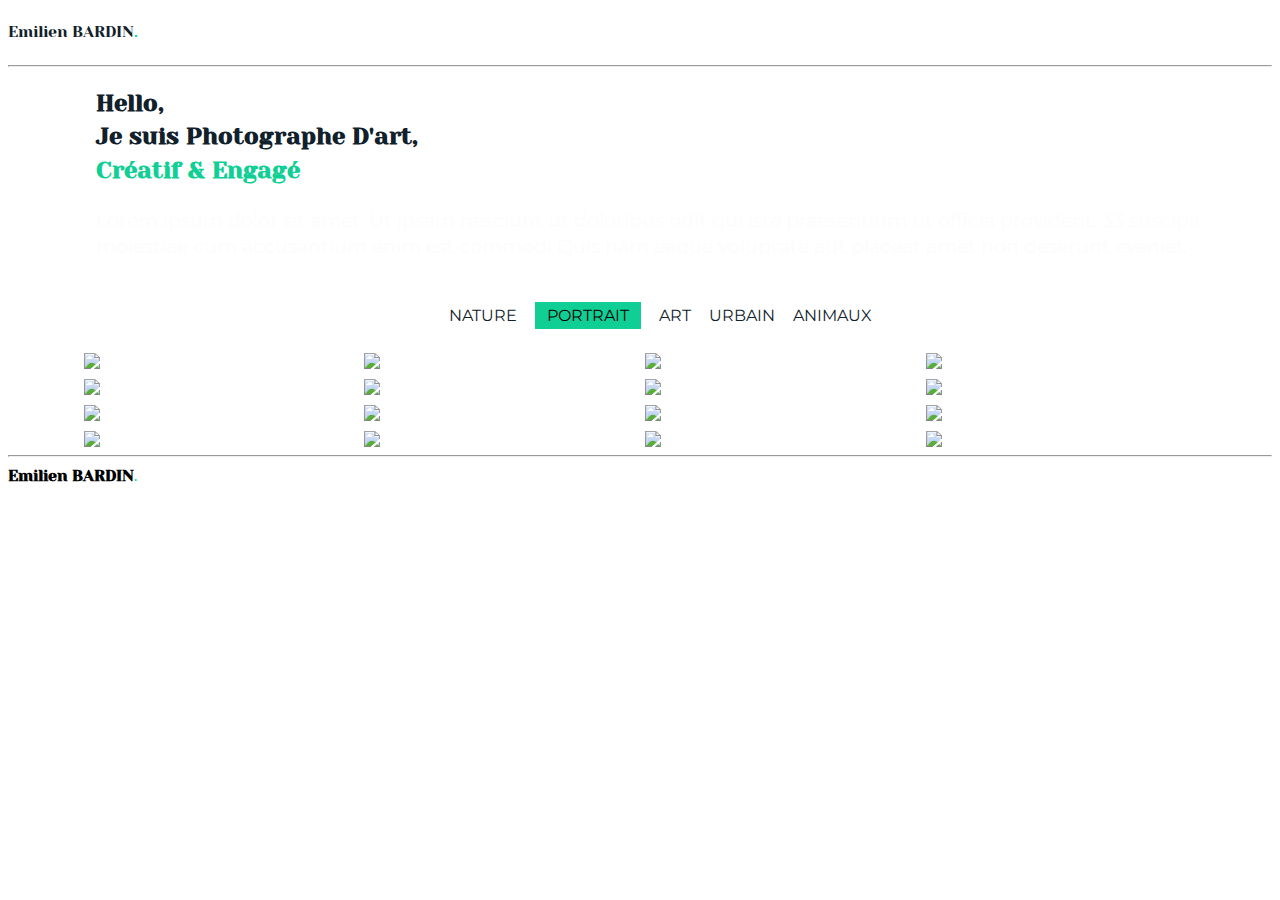
==== darkindex.html @ 930c3ee4 "Update darkindex.html" ====
<!DOCTYPE html>
<html lang="fr">
<head>
    <meta charset="UTF-8">
    <link rel="stylesheet" href="stylesclear.css">
    <link rel="shortcut icon" href="Images/filrouge.png" type="image/x-icon">
    <meta name="viewport" content="width=device-width, initial-scale=1.0">
    <script src="https://kit.fontawesome.com/a04a2d3c0d.js" crossorigin="anonymous"></script>
    <title>EB Fil Rouge</title>
    <link href="https://fonts.googleapis.com/css2?family=Yeseva+One&display=swap" rel="stylesheet">
    <link href="https://fonts.googleapis.com/css2?family=Montserrat:ital,wght@0,100..900;1,100..900&family=Yeseva+One&display=swap" rel="stylesheet">
</head>
<body>
    <header>
        <h4>Emilien BARDIN<span class="point">.</span></h4>
        <div class="social-icons">
            <a href="https://www.instagram.com/" target="_blank"><i class="fa-brands fa-instagram"></i></a>
            <a href="https://www.facebook.com/emilien.bardin.9" target="_blank"><i class="fa-brands fa-facebook"></i></a>
            <a href="https://www.linkedin.com/in/eb2/" target="_blank"><i class="fa-brands fa-linkedin"></i></a>
            <a href="index.html" target="_blank"><i class="fa-solid fa-circle-half-stroke"></i></a>
        </div>
    </header>
    <hr>
    <main>
        <h2>Hello,<br> Je suis Photographe D'art,<br><span class="blue">Créatif & Engagé</span></h2>
        <h3>Lorem ipsum dolor sit amet. Ut ipsam nesciunt ut doloribus odit qui iste praesentium ut officia provident. 33 suscipit molestiae cum accusantium enim est commodi Quis nam eaque voluptate aut placeat amet non deserunt eveniet.</h3>
    </main>    
    <nav>
        <ul>
            <li><a href="#">NATURE</a></li>
            <li><a href="#"><span id="projet">PORTRAIT</span></a></li>
            <li><a href="#">ART</a></li>
            <li><a href="#">URBAIN</a></li>
            <li><a href="#">ANIMAUX</a></li>
        </ul>
    </nav>
    <div class="Gallery">
        <img src="https://picsum.photos/300/300?random=1">
        <img src="https://picsum.photos/300/300?random=2">
        <img src="https://picsum.photos/300/300?random=3">
        <img src="https://picsum.photos/300/300?random=4">
        <img src="https://picsum.photos/300/300?random=5">
        <img src="https://picsum.photos/300/300?random=6">
        <img src="https://picsum.photos/300/300?random=7">
        <img src="https://picsum.photos/300/300?random=8">
        <img src="https://picsum.photos/300/300?random=9">
        <img src="https://picsum.photos/300/300?random=10">
        <img src="https://picsum.photos/300/300?random=11">
        <img src="https://picsum.photos/300/300?random=12">
        <img src="https://picsum.photos/300/300?random=13">
        <img src="https://picsum.photos/300/300?random=14">
        <img src="https://picsum.photos/300/300?random=15">
        <img src="https://picsum.photos/300/300?random=16">
    </div>
    <hr>
    <footer>
        <i class="fa-regular fa-copyright"><span class="fin"> Emilien BARDIN</span><span class="point">.</span></i>
    </footer>
</body>
</html>
---- stylesclear.css ----
/* Ajout de la couleur grise pour "EMILIEN BARDIN" */
.fin {
    color: #888;
    text-align: center; /* Centrer le texte */
}

/* Ajout de la couleur bleue pour "Créatif & Engagé" et le point */
.blue, .point {
    color: #10cf94;
}

/* Ajout de l'effet de zoom léger sur les images au survol */
.Gallery img {
    transition: transform 0.3s ease; /* Transition fluide */
}

.Gallery img:hover {
    transform: scale(1.05); /* Zoom de 5% */
}

/* Styles existants */
.social-icons {
    position: absolute;
    top: 20px;
    right: 20px;
    color: #11212b;
}

.social-icons2 {
    position: absolute;
    top: 20px;
    right: 20px;
    color: #ffffff;
}

h1 {
    font-family: "Yeseva One", serif;
    font-weight: 700;
    font-style: normal;
}


body {
    background-color: #ffffff;
    color: #11212b;
    line-height: 1.4;
}


h2 {
    margin-left: 7%;
    font-family: "Yeseva One", serif;
    font-weight: 700;
    font-style: normal;
}

.blue {
    color: #10cf94;
}

h3 {
    font-family: "Montserrat", sans-serif;
    margin-left: 7%;
    font-weight: 400;
    color: rgb(252, 252, 252);
}

h4 {
    font-family: "Yeseva One", serif;
    font-weight: 200;
    font-style: normal;
}

a {
    color: inherit;
    text-decoration: inherit;
}

nav {
    font-family: "Montserrat", sans-serif;
    display: flex;
    justify-content: space-evenly;
}

nav li {
    display: inline-block;
    padding: 10px 7px;
}

#projet {
    background-color: #10cf94;
    color: rgb(0, 0, 0);
    padding: 4px 12px;
}

.Gallery {
    margin-left: 6%;
    margin-right: 6%;
    display: grid;
    grid-template-columns: repeat(auto-fit, minmax(20%, 1fr));
    grid-gap: 10px;
    margin: 0 6%;
}

.Gallery img {
    width: 100%;
}

@media screen and (max-width: 768px) {
    .Gallery {
        grid-template-columns: repeat(3, 1fr);
    }
}

@media screen and (min-width: 769px) and (max-width: 1024px) {
    .Gallery {
        grid-template-columns: repeat(5, 1fr);
    }
}

.fin {
    font-family: "Yeseva One", serif;
    font-weight: 700;
    font-style: normal;
    color: rgb(0, 0, 0);
}
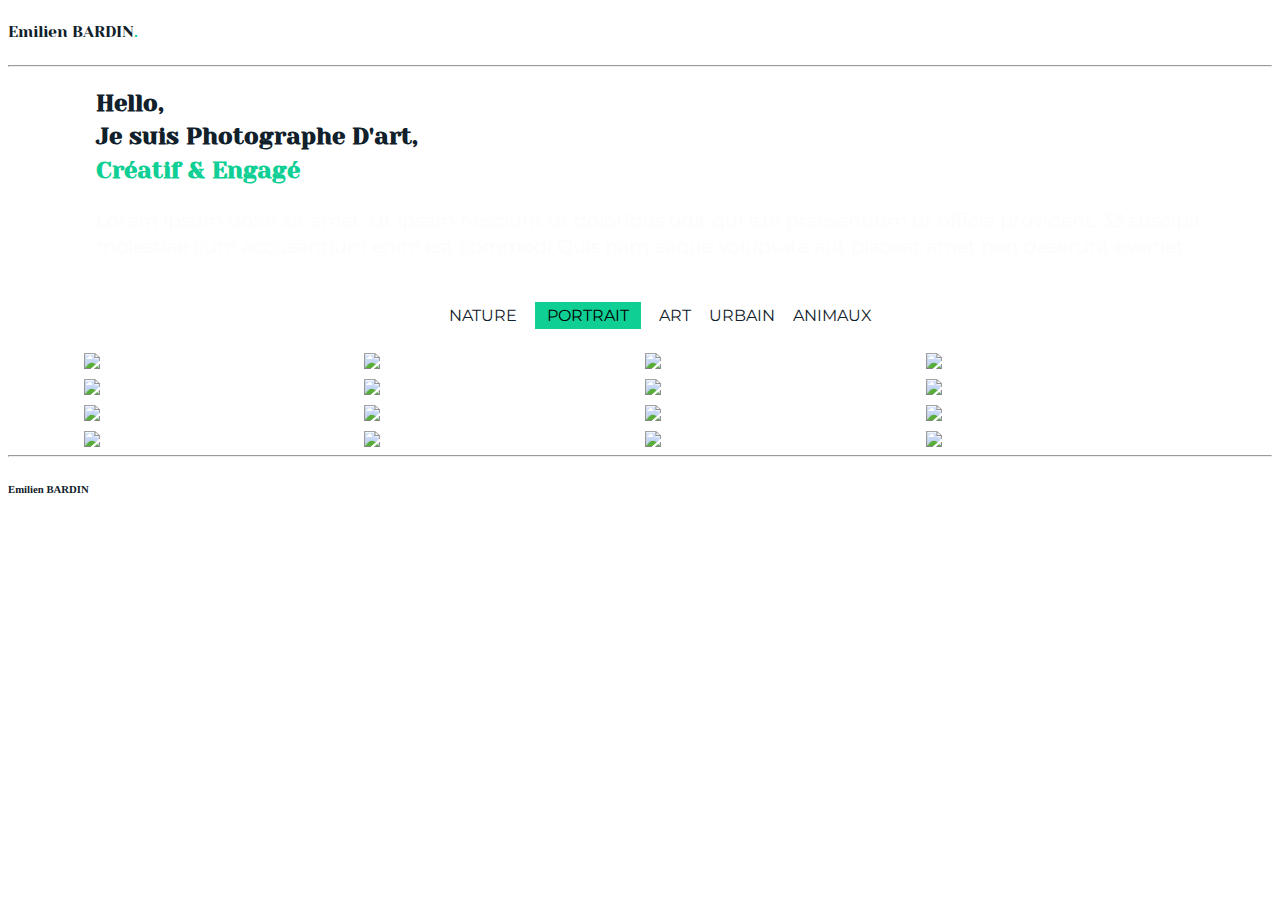
==== commit 92641450: "Update darkindex.html" ====
--- a/darkindex.html
+++ b/darkindex.html
@@ -17,7 +17,7 @@
             <a href="https://www.instagram.com/" target="_blank"><i class="fa-brands fa-instagram"></i></a>
             <a href="https://www.facebook.com/emilien.bardin.9" target="_blank"><i class="fa-brands fa-facebook"></i></a>
             <a href="https://www.linkedin.com/in/eb2/" target="_blank"><i class="fa-brands fa-linkedin"></i></a>
-            <a href="index.html" target="_blank"><i class="fa-solid fa-circle-half-stroke"></i></a>
+            <a href="index.html" ><i class="fa-solid fa-circle-half-stroke"></i></a>
         </div>
     </header>
     <hr>
@@ -54,7 +54,7 @@
     </div>
     <hr>
     <footer>
-        <i class="fa-regular fa-copyright"><span class="fin"> Emilien BARDIN</span><span class="point">.</span></i>
+        <h6><i class="fa-regular fa-copyright"></i>Emilien BARDIN</h6>
     </footer>
 </body>
 </html>
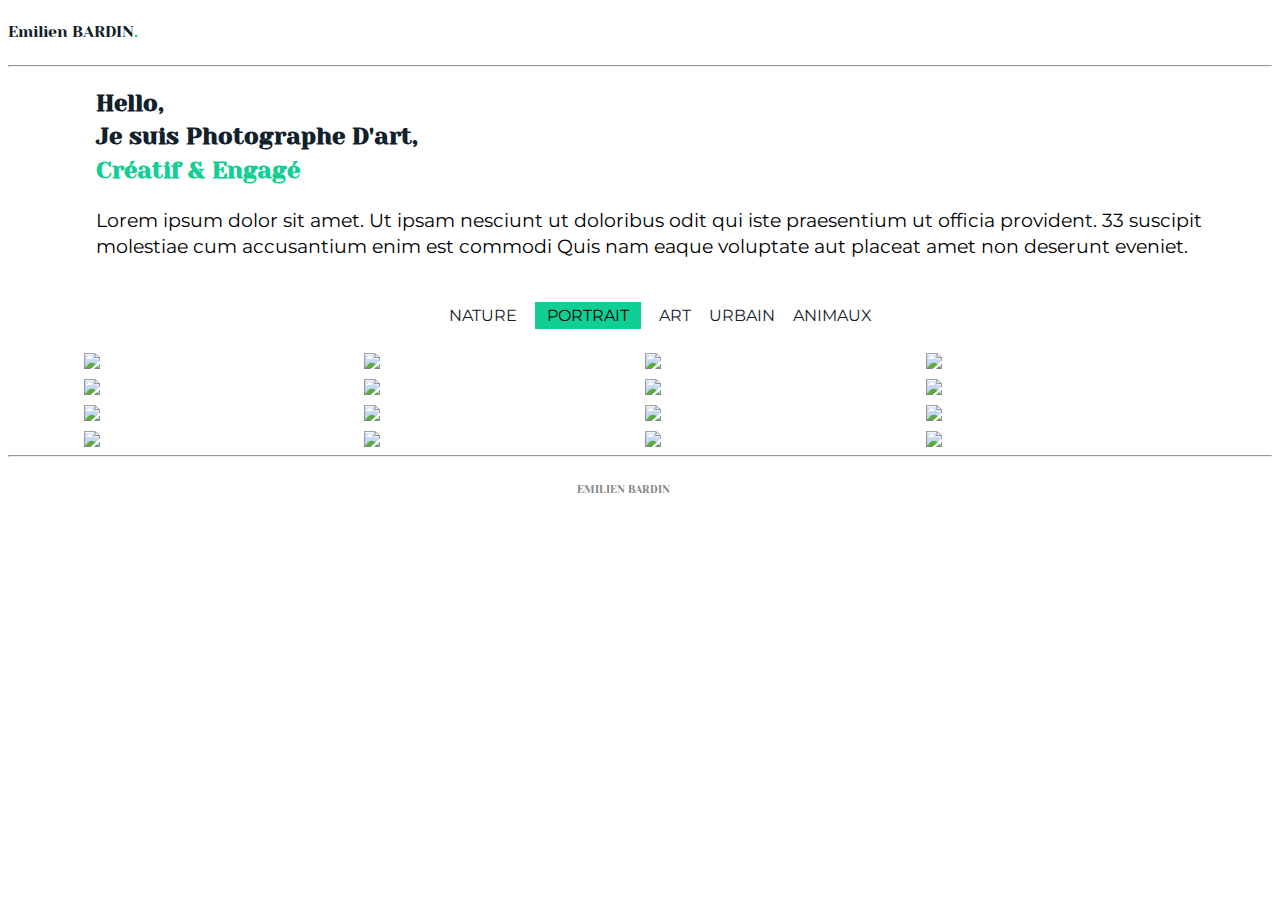
==== commit e335ab17: "Update darkindex.html" ====
--- a/darkindex.html
+++ b/darkindex.html
@@ -54,7 +54,7 @@
     </div>
     <hr>
     <footer>
-        <h6><i class="fa-regular fa-copyright"></i>Emilien BARDIN</h6>
+        <h6><i class="fa-regular fa-copyright"></i>EMILIEN BARDIN</h6>
     </footer>
 </body>
 </html>
--- a/stylesclear.css
+++ b/stylesclear.css
@@ -62,13 +62,21 @@
     font-family: "Montserrat", sans-serif;
     margin-left: 7%;
     font-weight: 400;
-    color: rgb(252, 252, 252);
+    color: rgb(0, 0, 0);
 }
 
 h4 {
     font-family: "Yeseva One", serif;
     font-weight: 200;
     font-style: normal;
+}
+
+h6 {
+    font-family: "Yeseva One", serif;
+    margin-left: 45%;
+    font-weight: 200;
+    font-style: normal;
+    color:#888
 }
 
 a {
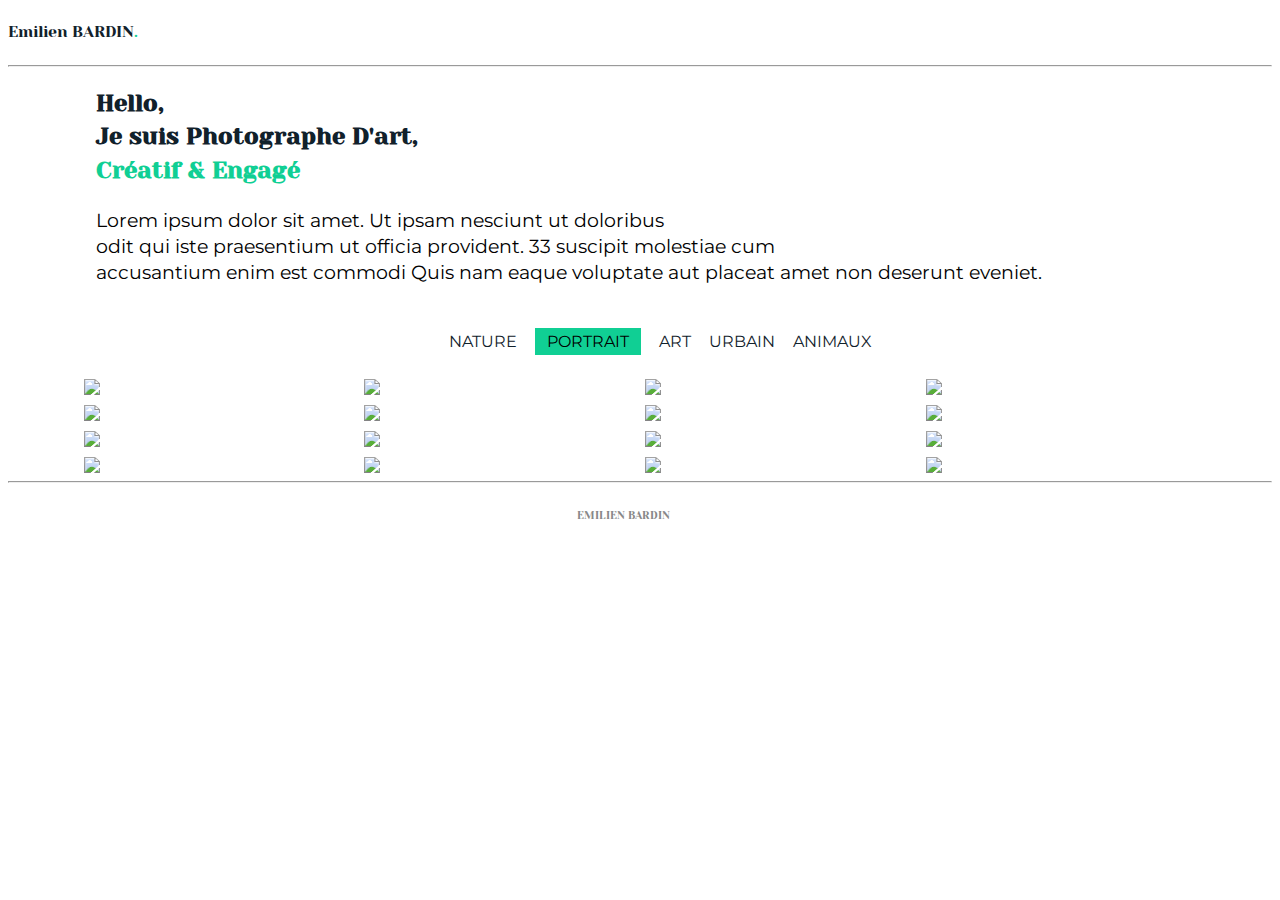
==== commit b441d3f7: "Update darkindex.html" ====
--- a/darkindex.html
+++ b/darkindex.html
@@ -23,7 +23,7 @@
     <hr>
     <main>
         <h2>Hello,<br> Je suis Photographe D'art,<br><span class="blue">Créatif & Engagé</span></h2>
-        <h3>Lorem ipsum dolor sit amet. Ut ipsam nesciunt ut doloribus odit qui iste praesentium ut officia provident. 33 suscipit molestiae cum accusantium enim est commodi Quis nam eaque voluptate aut placeat amet non deserunt eveniet.</h3>
+        <h3>Lorem ipsum dolor sit amet. Ut ipsam nesciunt ut doloribus <br> odit qui iste praesentium ut officia provident. 33 suscipit molestiae cum <br> accusantium enim est commodi Quis nam eaque voluptate aut placeat amet non deserunt eveniet.</h3>
     </main>    
     <nav>
         <ul>
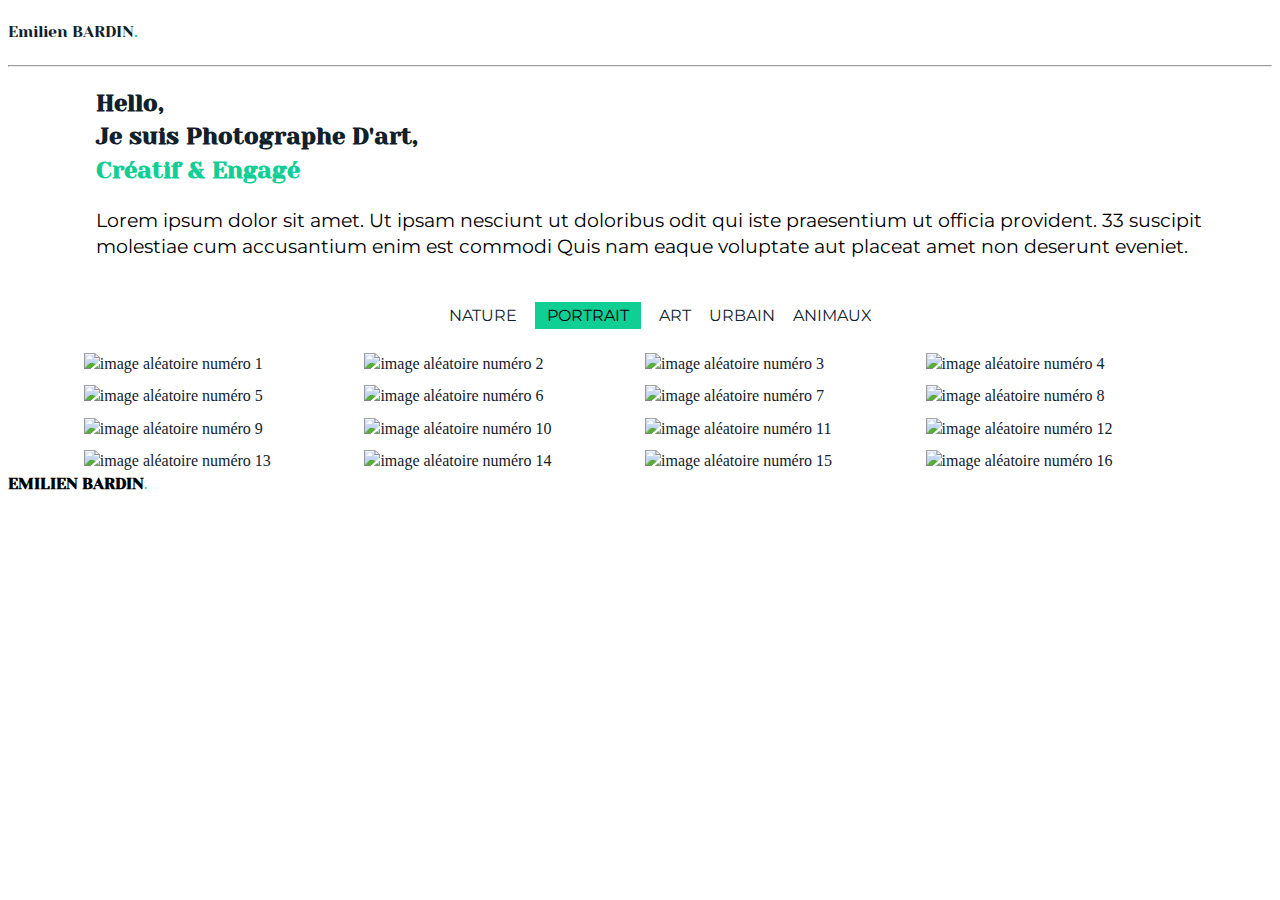
==== commit dccf27fc: "Update darkindex.html" ====
--- a/darkindex.html
+++ b/darkindex.html
@@ -14,16 +14,16 @@
     <header>
         <h4>Emilien BARDIN<span class="point">.</span></h4>
         <div class="social-icons">
-            <a href="https://www.instagram.com/" target="_blank"><i class="fa-brands fa-instagram"></i></a>
-            <a href="https://www.facebook.com/emilien.bardin.9" target="_blank"><i class="fa-brands fa-facebook"></i></a>
-            <a href="https://www.linkedin.com/in/eb2/" target="_blank"><i class="fa-brands fa-linkedin"></i></a>
-            <a href="index.html" ><i class="fa-solid fa-circle-half-stroke"></i></a>
+            <a href="https://www.instagram.com/" target="_blank" aria-label="instagram"><i class="fa-brands fa-instagram"></i></a>
+            <a href="https://www.facebook.com/emilien.bardin.9" target="_blank" aria-label="facebook"><i class="fa-brands fa-facebook"></i></a>
+            <a href="https://www.linkedin.com/in/eb2/" target="_blank" aria-label="linkedin"><i class="fa-brands fa-linkedin"></i></a>
+            <a href="darkindex.html" target="_blank" aria-label="clearmode"><i class="fa-solid fa-circle-half-stroke"></i></a>
         </div>
     </header>
     <hr>
     <main>
         <h2>Hello,<br> Je suis Photographe D'art,<br><span class="blue">Créatif & Engagé</span></h2>
-        <h3>Lorem ipsum dolor sit amet. Ut ipsam nesciunt ut doloribus <br> odit qui iste praesentium ut officia provident. 33 suscipit molestiae cum <br> accusantium enim est commodi Quis nam eaque voluptate aut placeat amet non deserunt eveniet.</h3>
+        <h3>Lorem ipsum dolor sit amet. Ut ipsam nesciunt ut doloribus odit qui iste praesentium ut officia provident. 33 suscipit molestiae cum accusantium enim est commodi Quis nam eaque voluptate aut placeat amet non deserunt eveniet.</h3>
     </main>    
     <nav>
         <ul>
@@ -35,26 +35,25 @@
         </ul>
     </nav>
     <div class="Gallery">
-        <img src="https://picsum.photos/300/300?random=1">
-        <img src="https://picsum.photos/300/300?random=2">
-        <img src="https://picsum.photos/300/300?random=3">
-        <img src="https://picsum.photos/300/300?random=4">
-        <img src="https://picsum.photos/300/300?random=5">
-        <img src="https://picsum.photos/300/300?random=6">
-        <img src="https://picsum.photos/300/300?random=7">
-        <img src="https://picsum.photos/300/300?random=8">
-        <img src="https://picsum.photos/300/300?random=9">
-        <img src="https://picsum.photos/300/300?random=10">
-        <img src="https://picsum.photos/300/300?random=11">
-        <img src="https://picsum.photos/300/300?random=12">
-        <img src="https://picsum.photos/300/300?random=13">
-        <img src="https://picsum.photos/300/300?random=14">
-        <img src="https://picsum.photos/300/300?random=15">
-        <img src="https://picsum.photos/300/300?random=16">
+        <img src="https://picsum.photos/300/300?random=1" alt="image aléatoire numéro 1">
+        <img src="https://picsum.photos/300/300?random=2" alt="image aléatoire numéro 2">
+        <img src="https://picsum.photos/300/300?random=3" alt="image aléatoire numéro 3">
+        <img src="https://picsum.photos/300/300?random=4" alt="image aléatoire numéro 4">
+        <img src="https://picsum.photos/300/300?random=5" alt="image aléatoire numéro 5">
+        <img src="https://picsum.photos/300/300?random=6" alt="image aléatoire numéro 6">
+        <img src="https://picsum.photos/300/300?random=7" alt="image aléatoire numéro 7">
+        <img src="https://picsum.photos/300/300?random=8" alt="image aléatoire numéro 8">
+        <img src="https://picsum.photos/300/300?random=9" alt="image aléatoire numéro 9">
+        <img src="https://picsum.photos/300/300?random=10" alt="image aléatoire numéro 10">
+        <img src="https://picsum.photos/300/300?random=11" alt="image aléatoire numéro 11">
+        <img src="https://picsum.photos/300/300?random=12" alt="image aléatoire numéro 12">
+        <img src="https://picsum.photos/300/300?random=13" alt="image aléatoire numéro 13">
+        <img src="https://picsum.photos/300/300?random=14" alt="image aléatoire numéro 14">
+        <img src="https://picsum.photos/300/300?random=15" alt="image aléatoire numéro 15">
+        <img src="https://picsum.photos/300/300?random=16" alt="image aléatoire numéro 16">
     </div>
-    <hr>
     <footer>
-        <h6><i class="fa-regular fa-copyright"></i>EMILIEN BARDIN</h6>
+        <i class="fa-regular fa-copyright"><span class="fin"> EMILIEN BARDIN</span><span class="point">.</span></i>
     </footer>
 </body>
 </html>
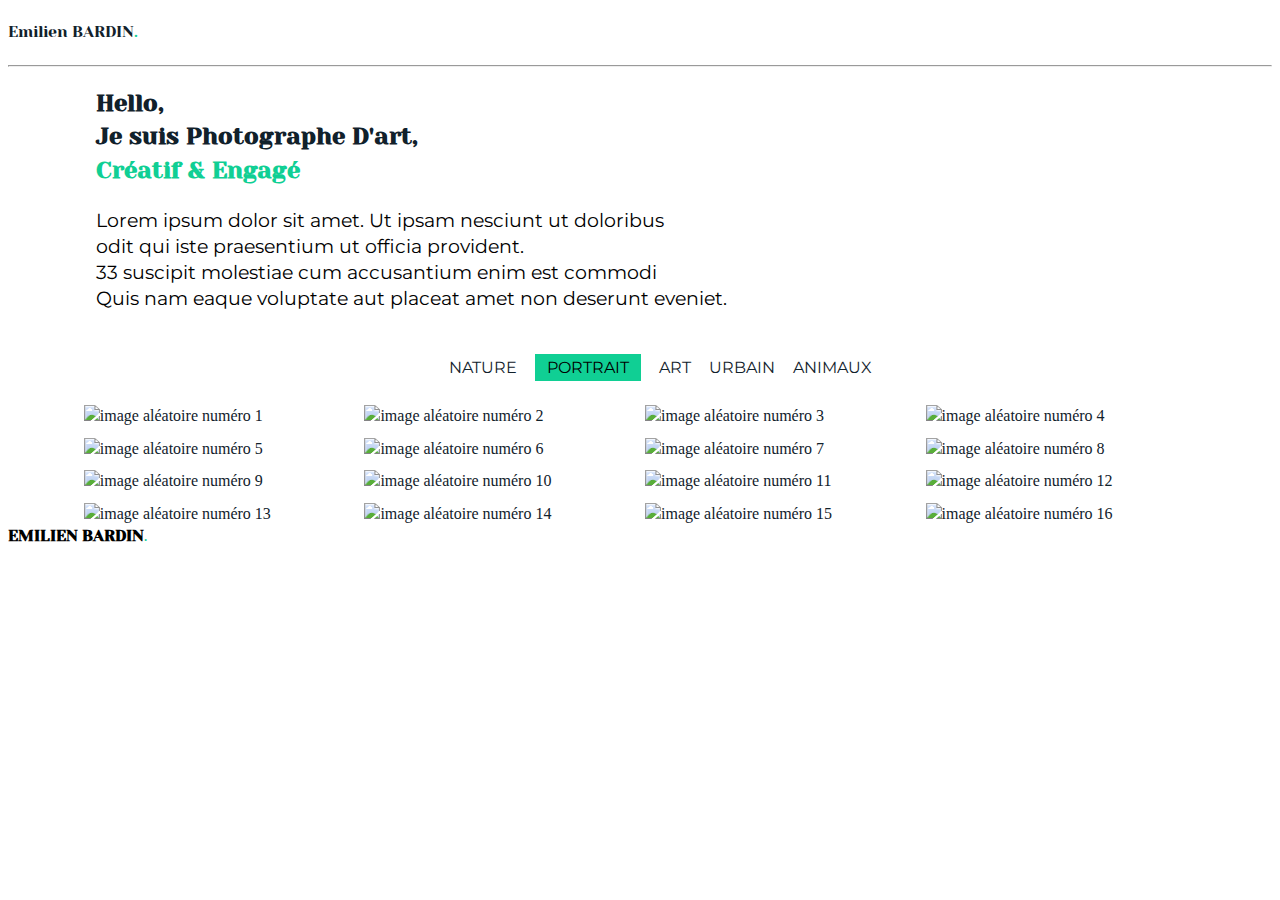
==== commit d9c9e1c2: "Update darkindex.html" ====
--- a/darkindex.html
+++ b/darkindex.html
@@ -17,13 +17,13 @@
             <a href="https://www.instagram.com/" target="_blank" aria-label="instagram"><i class="fa-brands fa-instagram"></i></a>
             <a href="https://www.facebook.com/emilien.bardin.9" target="_blank" aria-label="facebook"><i class="fa-brands fa-facebook"></i></a>
             <a href="https://www.linkedin.com/in/eb2/" target="_blank" aria-label="linkedin"><i class="fa-brands fa-linkedin"></i></a>
-            <a href="darkindex.html" target="_blank" aria-label="clearmode"><i class="fa-solid fa-circle-half-stroke"></i></a>
+            <a href="index.html" aria-label="clearmode"><i class="fa-solid fa-circle-half-stroke"></i></a>
         </div>
     </header>
     <hr>
     <main>
         <h2>Hello,<br> Je suis Photographe D'art,<br><span class="blue">Créatif & Engagé</span></h2>
-        <h3>Lorem ipsum dolor sit amet. Ut ipsam nesciunt ut doloribus odit qui iste praesentium ut officia provident. 33 suscipit molestiae cum accusantium enim est commodi Quis nam eaque voluptate aut placeat amet non deserunt eveniet.</h3>
+        <h3>Lorem ipsum dolor sit amet. Ut ipsam nesciunt ut doloribus <br> odit qui iste praesentium ut officia provident. <br> 33 suscipit molestiae cum accusantium enim est commodi <br> Quis nam eaque voluptate aut placeat amet non deserunt eveniet.</h3>
     </main>    
     <nav>
         <ul>
--- a/stylesclear.css
+++ b/stylesclear.css
@@ -26,11 +26,8 @@
     color: #11212b;
 }
 
-.social-icons2 {
-    position: absolute;
-    top: 20px;
-    right: 20px;
-    color: #ffffff;
+.social-icons a {
+    padding: 0px 4px;
 }
 
 h1 {
@@ -71,14 +68,6 @@
     font-style: normal;
 }
 
-h6 {
-    font-family: "Yeseva One", serif;
-    margin-left: 45%;
-    font-weight: 200;
-    font-style: normal;
-    color:#888
-}
-
 a {
     color: inherit;
     text-decoration: inherit;
@@ -114,17 +103,63 @@
     width: 100%;
 }
 
-@media screen and (max-width: 768px) {
+@media screen and (max-width: 767px) {
     .Gallery {
         grid-template-columns: repeat(3, 1fr);
+        /* Afficher 5 images par ligne */
+        grid-template-rows: repeat(3, 1fr);
+        /* Limiter à 3 lignes */
+    }
+
+    /* Cacher la 16ème image */
+    .Gallery img:nth-child(10) {
+        display: none;
+    }
+
+    .Gallery img:nth-child(11) {
+        display: none;
+    }
+
+    .Gallery img:nth-child(12) {
+        display: none;
+    }
+
+    .Gallery img:nth-child(13) {
+        display: none;
+    }
+
+    .Gallery img:nth-child(14) {
+        display: none;
+    }
+
+    .Gallery img:nth-child(15) {
+        display: none;
+    }
+
+    .Gallery img:nth-child(16) {
+        display: none;
+    }
+
+    nav ul li a {
+        margin-right: 90% ;
+        font-size: 0.78em;
+        /* Taille de police réduite */
     }
 }
 
-@media screen and (min-width: 769px) and (max-width: 1024px) {
-    .Gallery {
-        grid-template-columns: repeat(5, 1fr);
+    @media screen and (min-width: 768px) and (max-width: 1024px) {
+        .Gallery {
+            grid-template-columns: repeat(5, 1fr);
+            /* Afficher 5 images par ligne */
+            grid-template-rows: repeat(3, 1fr);
+            /* Limiter à 3 lignes */
+        }
+
+        /* Cacher la 16ème image */
+        .Gallery img:nth-child(16) {
+            display: none;
+        }
     }
-}
 
 .fin {
     font-family: "Yeseva One", serif;
